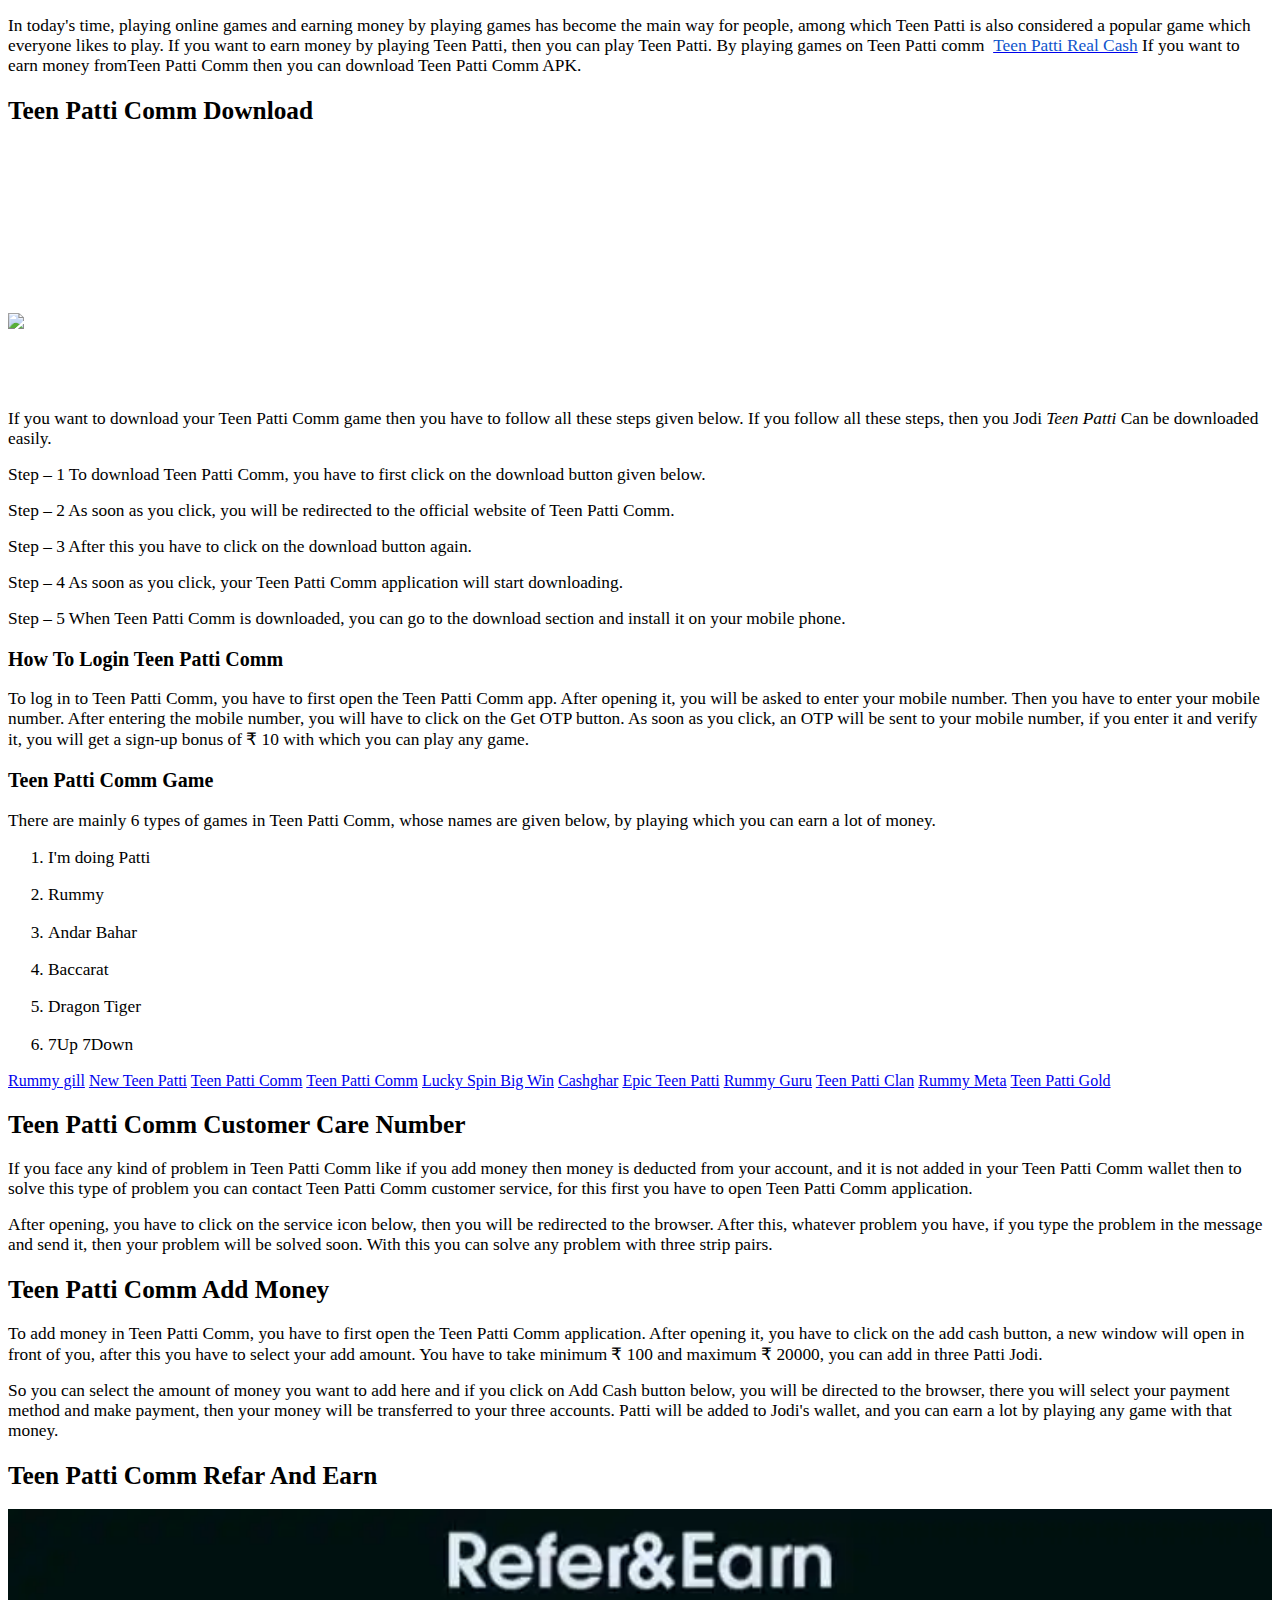
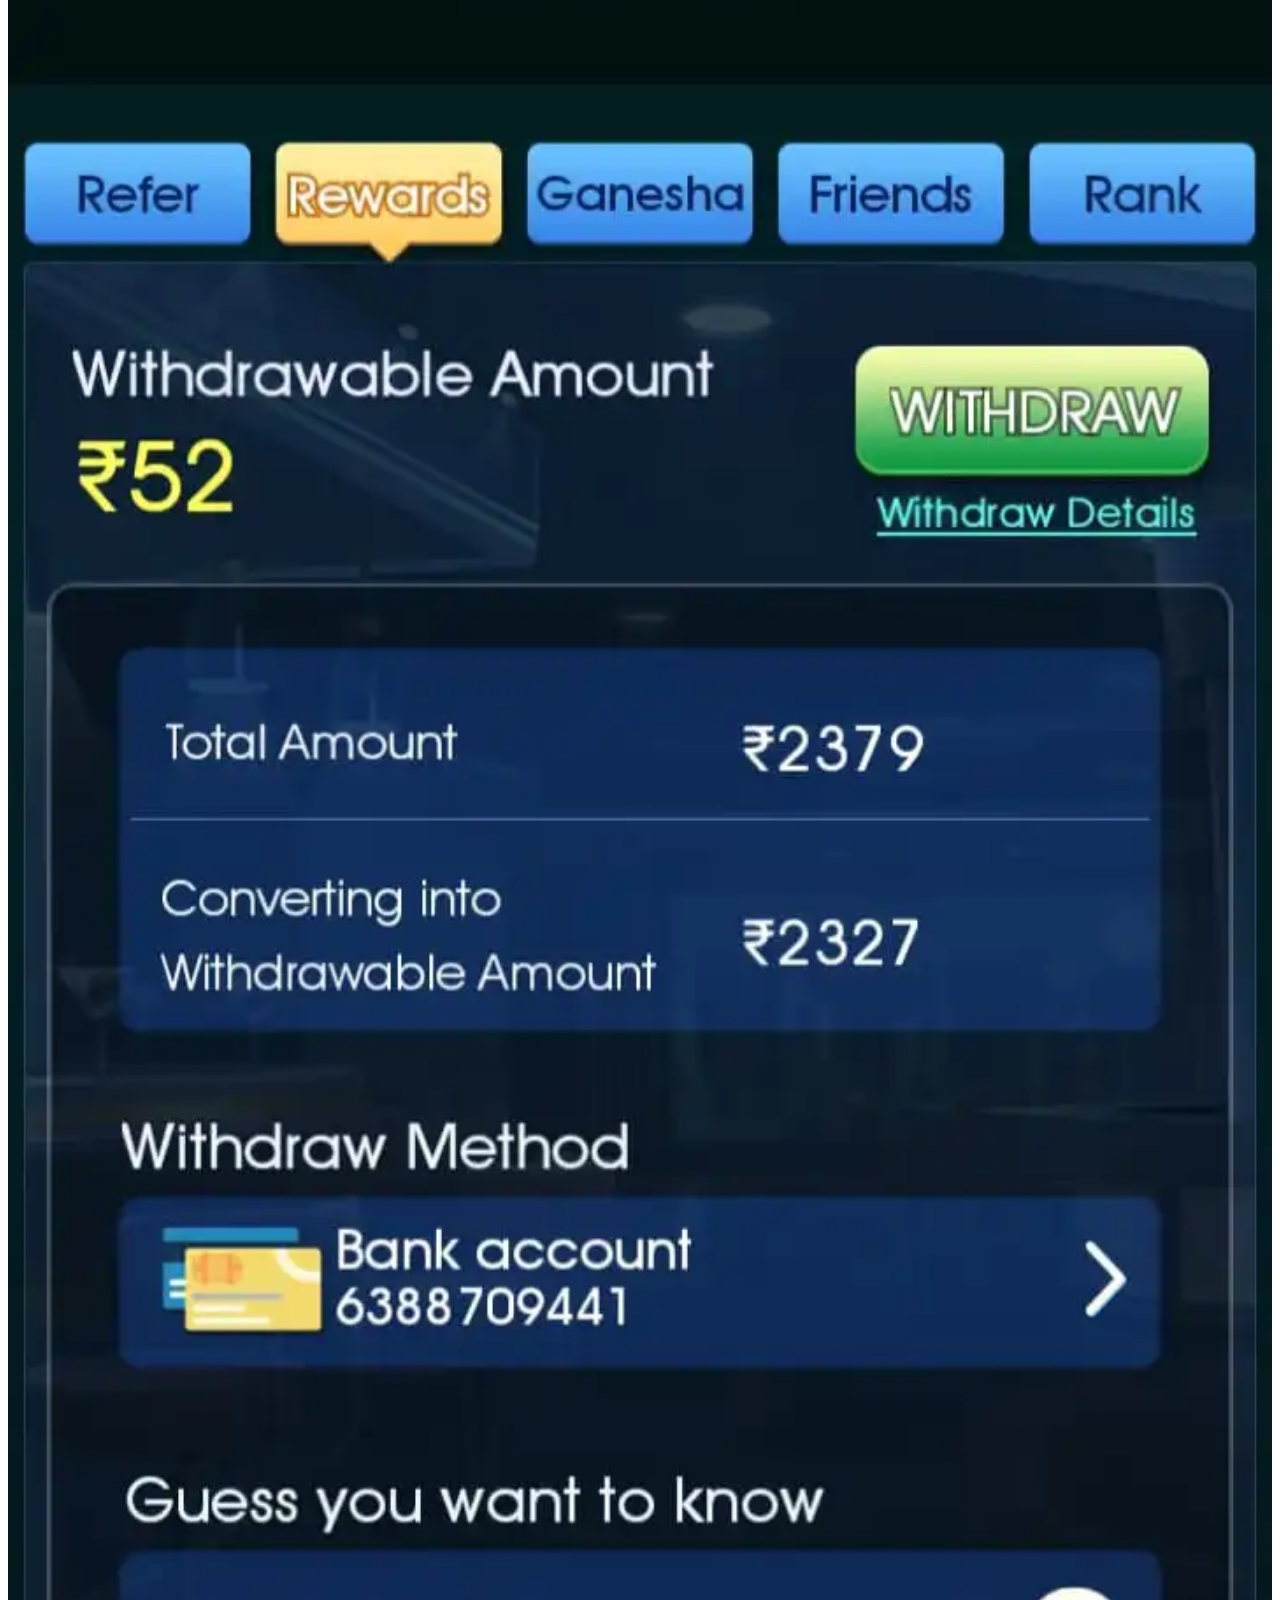
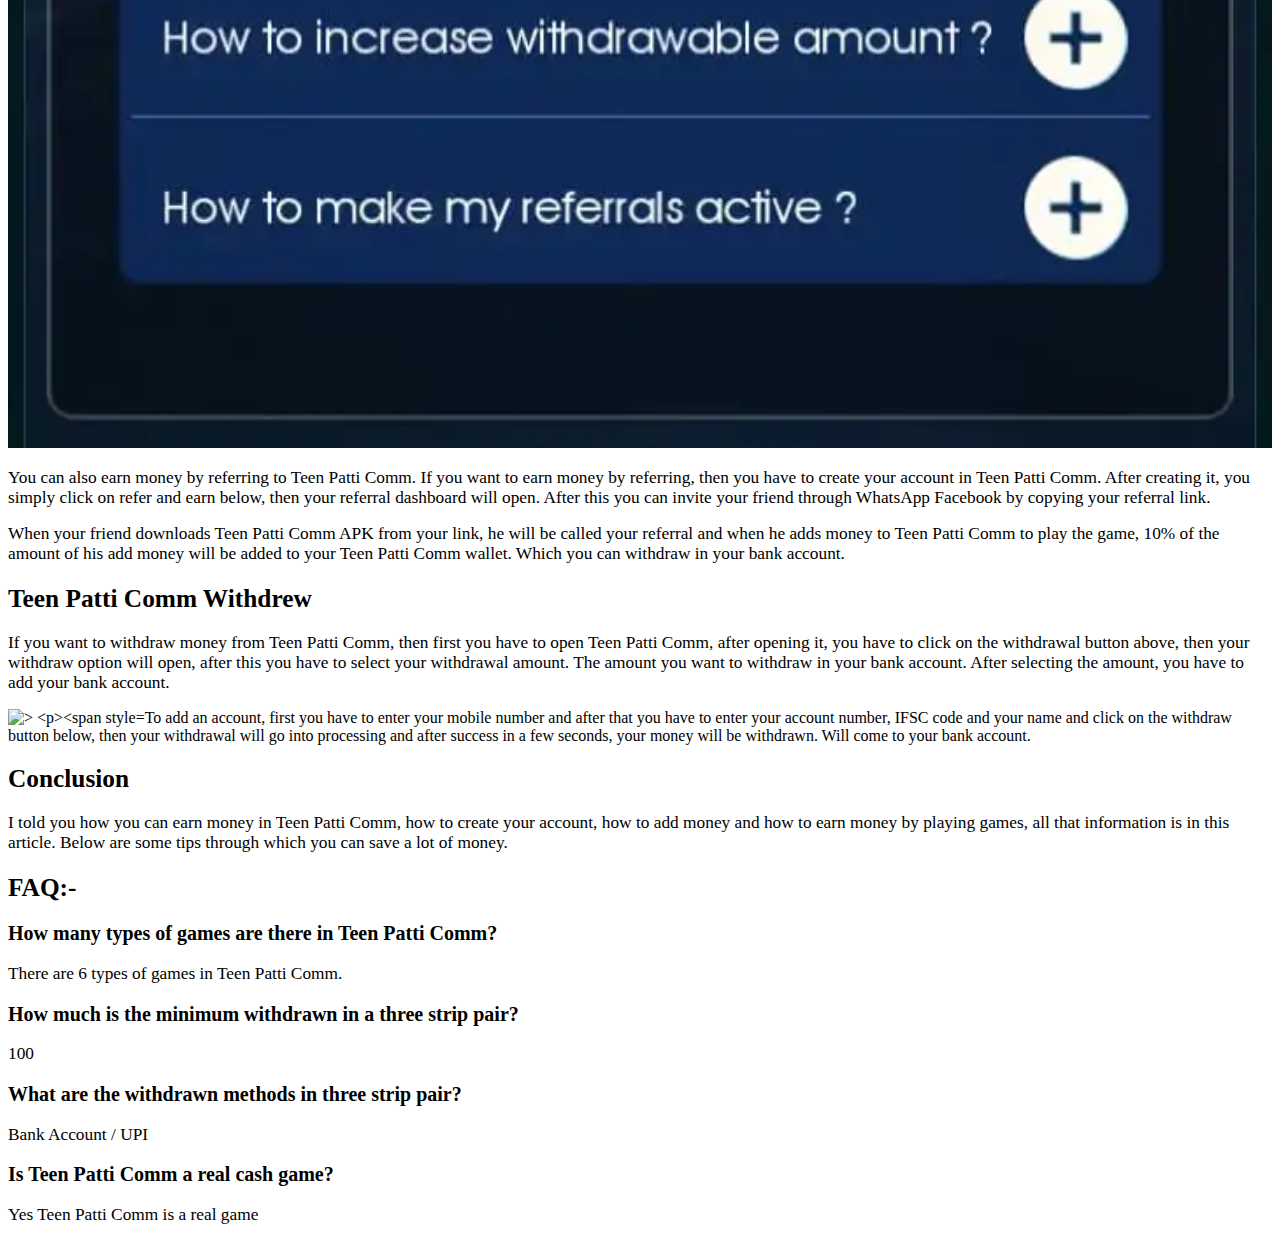
==== apk-download.html @ 43dbd9a9 "Add files via upload" ====
<!DOCTYPE html>
<html lang="en">
<head>
    <meta charset="UTF-8">
    <meta name="viewport" content="width=device-width, initial-scale=1.0">
    <title>Teen Patti Comm Apk Download And Play Game Win To Real Cash</title>
    <meta name="description" content="Teen Patti Comm is a real Teen Patti game on which you can earn real cash by playing Teen Patti and many more casino games online.
    ">
    <style>
        .pagal{
           display: block;
            width: 100%;
            align-items: center;
        }

        .pagal{
           display: block;
            width:auto;
            align-items: center;
        }
    </style>
    
</head>
<body>
    <p><span style="font-size:13pt;">In today&apos;s time, playing online games and earning money by playing games has become the main way for people, among which Teen Patti is also considered a popular game which everyone likes to play. If you want to earn money by playing Teen Patti, then you can play Teen Patti. By playing games on Teen Patti comm &nbsp;</span><a href="https://newteenpatti.in/2023/06/teen-patti-clan-apk-download-html-m1/"><span style="color:#1155cc;font-size:13pt;">Teen Patti Real Cash</span></a><span style="font-size:13pt;">&nbsp;If you want to earn money fromTeen Patti Comm then you can download Teen Patti Comm APK.</span></p>
<h2><strong><span style="font-size:19pt;">Teen Patti Comm Download</span></strong></h2>
<center><img class="pagal" src="https://teenpatticomm.com/imgs/teen-patti-comm-apk-logo.webp" height="150px" alt="">
<br>
<a href="https://teenpatticomm.com/"><img class="pagal" src="https://teenpattijodi.in/imgs/btn_down1.png" height="80px"></a></center>
<p><span style="font-size:13pt;">If you want to download your Teen Patti Comm game then you have to follow all these steps given below. If you follow all these steps, then you Jodi</span><em><span style="font-size:13pt;">&nbsp;Teen Patti</span></em><span style="font-size:13pt;">&nbsp;Can be downloaded easily.</span></p>
<p><span style="font-size:13pt;">Step &ndash; 1 To download Teen Patti Comm, you have to first click on the download button given below.</span></p>
<p><span style="font-size:13pt;">Step &ndash; 2 As soon as you click, you will be redirected to the official website of Teen Patti Comm.</span></p>
<p><span style="font-size:13pt;">Step &ndash; 3 After this you have to click on the download button again.</span></p>
<p><span style="font-size:13pt;">Step &ndash; 4 As soon as you click, your Teen Patti Comm application will start downloading.</span></p>
<p><span style="font-size:13pt;">Step &ndash; 5 When Teen Patti Comm is downloaded, you can go to the download section and install it on your mobile phone.</span></p>
<h3><strong><span style="font-size:15pt;">How To Login Teen Patti Comm</span></strong></h3>
<p><span style="font-size:13pt;">To log in to Teen Patti Comm, you have to first open the Teen Patti Comm app. After opening it, you will be asked to enter your mobile number. Then you have to enter your mobile number. After entering the mobile number, you will have to click on the Get OTP button. As soon as you click, an OTP will be sent to your mobile number, if you enter it and verify it, you will get a sign-up bonus of ₹ 10 with which you can play any game.</span></p>
<h3><strong><span style="font-size:15pt;">Teen Patti Comm Game</span></strong></h3>
<p><span style="font-size:13pt;">There are mainly 6 types of games in Teen Patti Comm, whose names are given below, by playing which you can earn a lot of money.</span></p>
<ol>
    <li style="list-style-type:decimal;font-size:13pt;">
        <p><span style="font-size:13pt;">I&apos;m doing Patti</span></p>
    </li>
    <li style="list-style-type:decimal;font-size:13pt;">
        <p><span style="font-size:13pt;">Rummy</span></p>
    </li>
    <li style="list-style-type:decimal;font-size:13pt;">
        <p><span style="font-size:13pt;">Andar Bahar</span></p>
    </li>
    <li style="list-style-type:decimal;font-size:13pt;">
        <p><span style="font-size:13pt;">Baccarat</span></p>
    </li>
    <li style="list-style-type:decimal;font-size:13pt;">
        <p><span style="font-size:13pt;">Dragon Tiger</span></p>
    </li>
    <li style="list-style-type:decimal;font-size:13pt;">
        <p><span style="font-size:13pt;">7Up 7Down</span></p>
    </li>
</ol>
    <a href="https://rummygill.in/">Rummy gill</a>
        <a href="https://newteenpatti.in/">New Teen Patti</a>
        <a href="https://teenpattijodi.in/">Teen Patti Comm</a>
        <a href="https://teenpatticomm.com/">Teen Patti Comm</a>
        <a href="https://luckyspinbigwin.in/">Lucky Spin Big Win</a>
        <a href="https://cashghar.com/">Cashghar</a>
        <a href="https://epic-teenpatti.in/">Epic Teen Patti</a>
        <a href="https://rummy-guru.in/">Rummy Guru</a>
        <a href="https://teenpatti-clan.com/">Teen Patti Clan</a>
        <a href="https://rummymeta.net/">Rummy Meta</a>
        <a href="https://gold-teenpatti.in/">Teen Patti Gold</a>
<h2><strong><span style="font-size:19pt;">Teen Patti Comm Customer Care Number</span></strong></h2>
<p><span style="font-size:13pt;">If you face any kind of problem in Teen Patti Comm like if you add money then money is deducted from your account, and it is not added in your Teen Patti Comm wallet then to solve this type of problem you can contact Teen Patti Comm customer service, for this first you have to open Teen Patti Comm application.</span></p>
<p><span style="font-size:13pt;">After opening, you have to click on the service icon below, then you will be redirected to the browser. After this, whatever problem you have, if you type the problem in the message and send it, then your problem will be solved soon. With this you can solve any problem with three strip pairs.</span></p>
<h2><strong><span style="font-size:19pt;">Teen Patti Comm Add Money</span></strong></h2>
<p><span style="font-size:13pt;">To add money in Teen Patti Comm, you have to first open the Teen Patti Comm application. After opening it, you have to click on the add cash button, a new window will open in front of you, after this you have to select your add amount. You have to take minimum ₹ 100 and maximum ₹ 20000, you can add in three Patti Jodi.</span></p>
<p><span style="font-size:13pt;">So you can select the amount of money you want to add here and if you click on Add Cash button below, you will be directed to the browser, there you will select your payment method and make payment, then your money will be transferred to your three accounts. Patti will be added to Jodi&apos;s wallet, and you can earn a lot by playing any game with that money.</span></p>
<h2><strong><span style="font-size:19pt;">Teen Patti Comm Refar And Earn</span></strong></h2>
<img class="pagli" src="imgs/refer-and-earn.webp" width="100%"  alt=""><p><span style="font-size:13pt;">You can also earn money by referring to Teen Patti Comm. If you want to earn money by referring, then you have to create your account in Teen Patti Comm. After creating it, you simply click on refer and earn below, then your referral dashboard will open. After this you can invite your friend through WhatsApp Facebook by copying your referral link.</span></p>
<p><span style="font-size:13pt;">When your friend downloads Teen Patti Comm APK from your link, he will be called your referral and when he adds money to Teen Patti Comm to play the game, 10% of the amount of his add money will be added to your Teen Patti Comm wallet. Which you can withdraw in your bank account.</span></p>
<h2><strong><span style="font-size:19pt;">Teen Patti Comm Withdrew</span></strong></h2>
<p><span style="font-size:13pt;">If you want to withdraw money from Teen Patti Comm, then first you have to open Teen Patti Comm, after opening it, you have to click on the withdrawal button above, then your withdraw option will open, after this you have to select your withdrawal amount. The amount you want to withdraw in your bank account. After selecting the amount, you have to add your bank account.</span></p>
<img class="pagli" src="imgs/Withdrew.webp" width="100%" alt=">
<p><span style="font-size:13pt;">To add an account, first you have to enter your mobile number and after that you have to enter your account number, IFSC code and your name and click on the withdraw button below, then your withdrawal will go into processing and after success in a few seconds, your money will be withdrawn. Will come to your bank account.</span></p>
<h2><strong><span style="font-size:19pt;">Conclusion</span></strong></h2>
<p><span style="font-size:13pt;">I told you how you can earn money in Teen Patti Comm, how to create your account, how to add money and how to earn money by playing games, all that information is in this article. Below are some tips through which you can save a lot of money.</span></p>
<h2><strong><span style="font-size:19pt;">FAQ:-</span></strong></h2>
<h3><strong><span style="font-size:15pt;">How many types of games are there in Teen Patti Comm?</span></strong></h3>
<p><span style="font-size:13pt;">There are 6 types of games in Teen Patti Comm.</span></p>
<h3><strong><span style="font-size:15pt;">How much is the minimum withdrawn in a three strip pair?</span></strong></h3>
<p><span style="font-size:13pt;">100</span></p>
<h3><strong><span style="font-size:15pt;">What are the withdrawn methods in three strip pair?</span></strong></h3>
<p><span style="font-size:13pt;">Bank Account / UPI</span></p>
<h3><strong><span style="font-size:15pt;">Is Teen Patti Comm a real cash game?</span></strong></h3>
<p><span style="font-size:13pt;">Yes Teen Patti Comm is a real game</span></p>
</body>
</html>
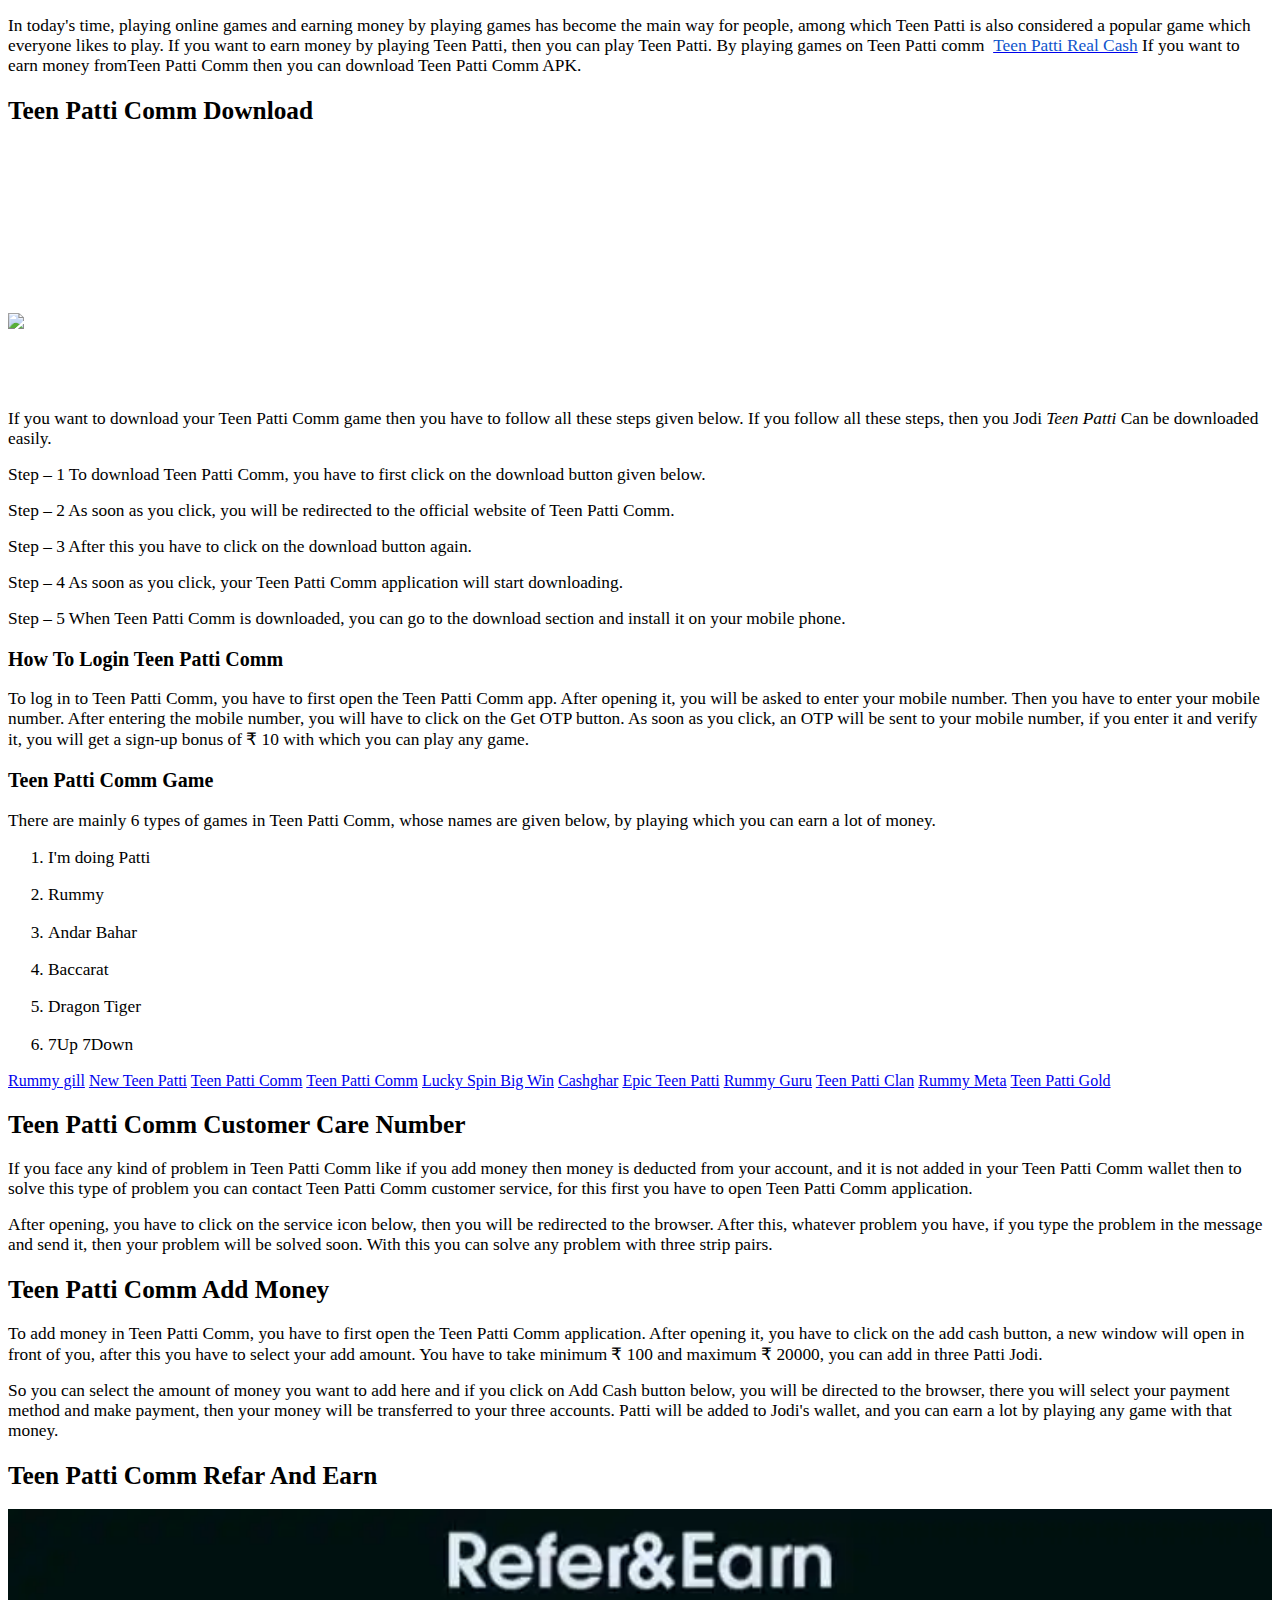
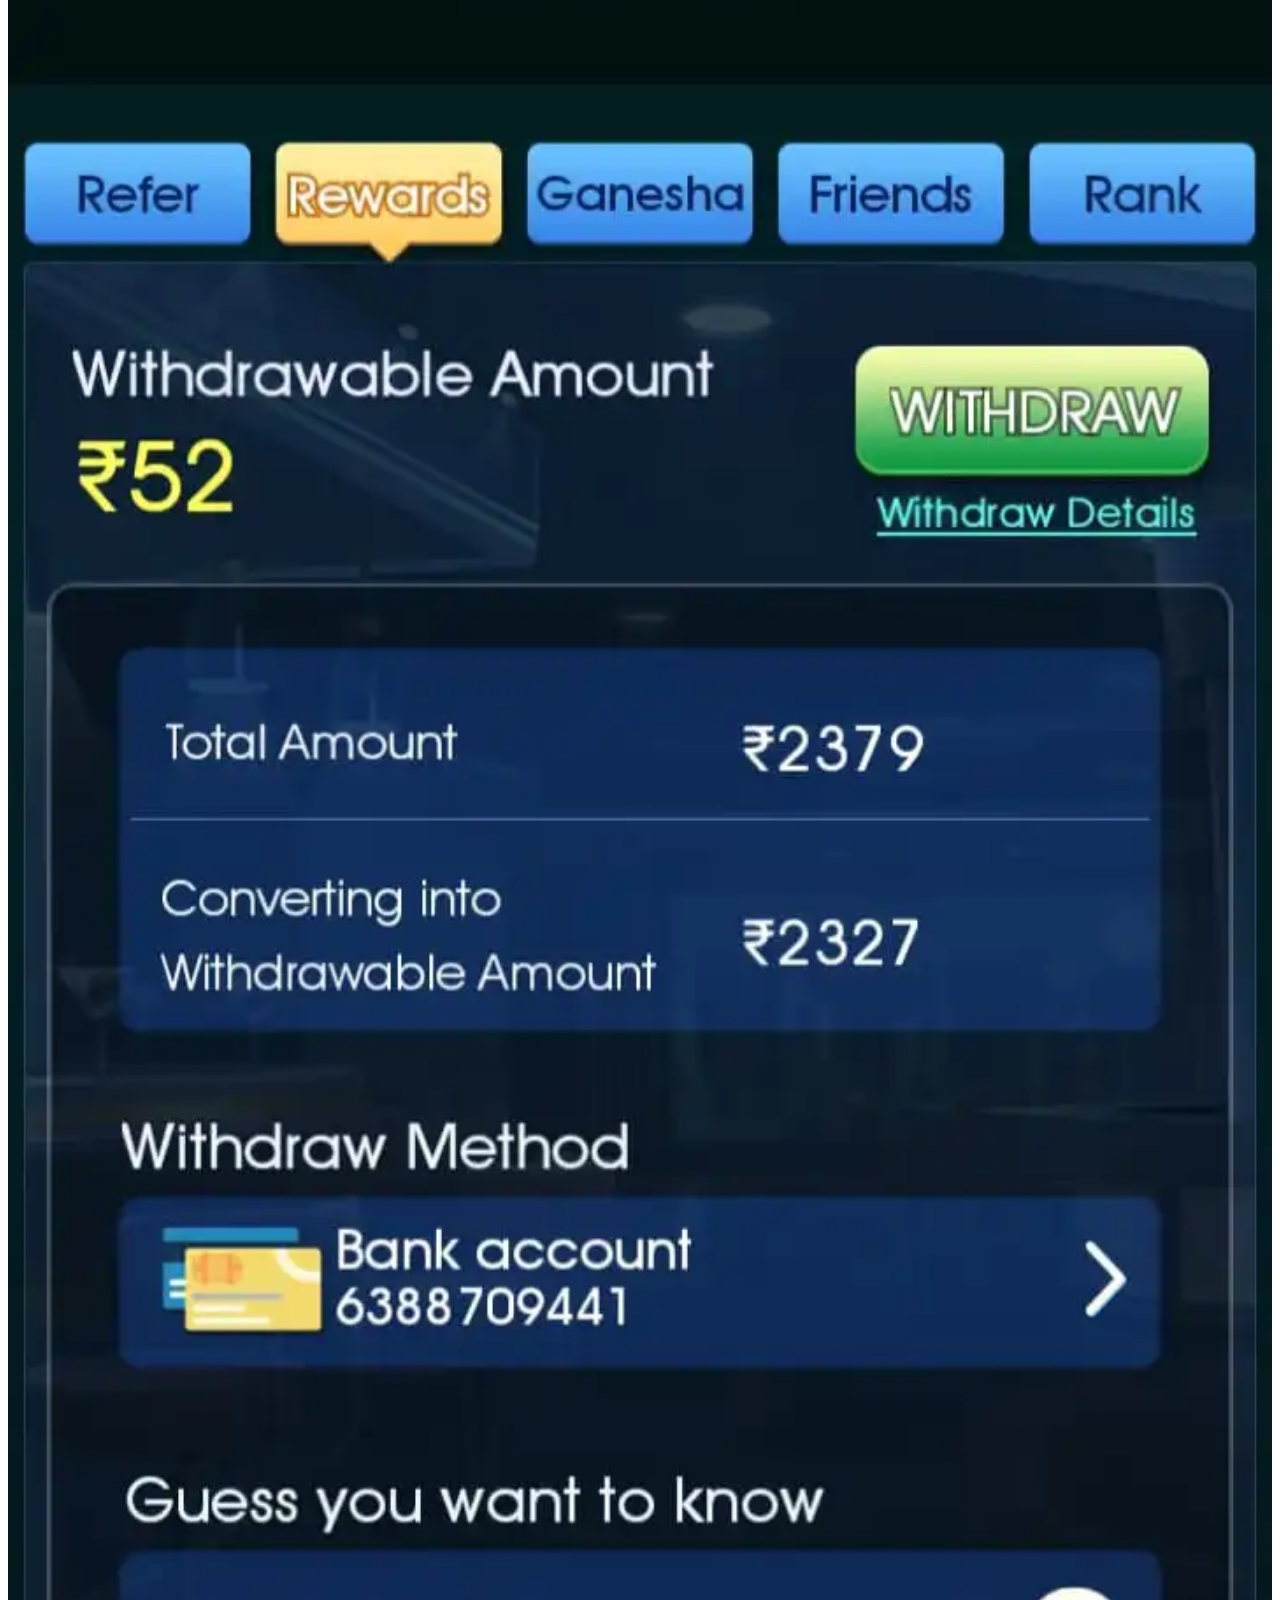
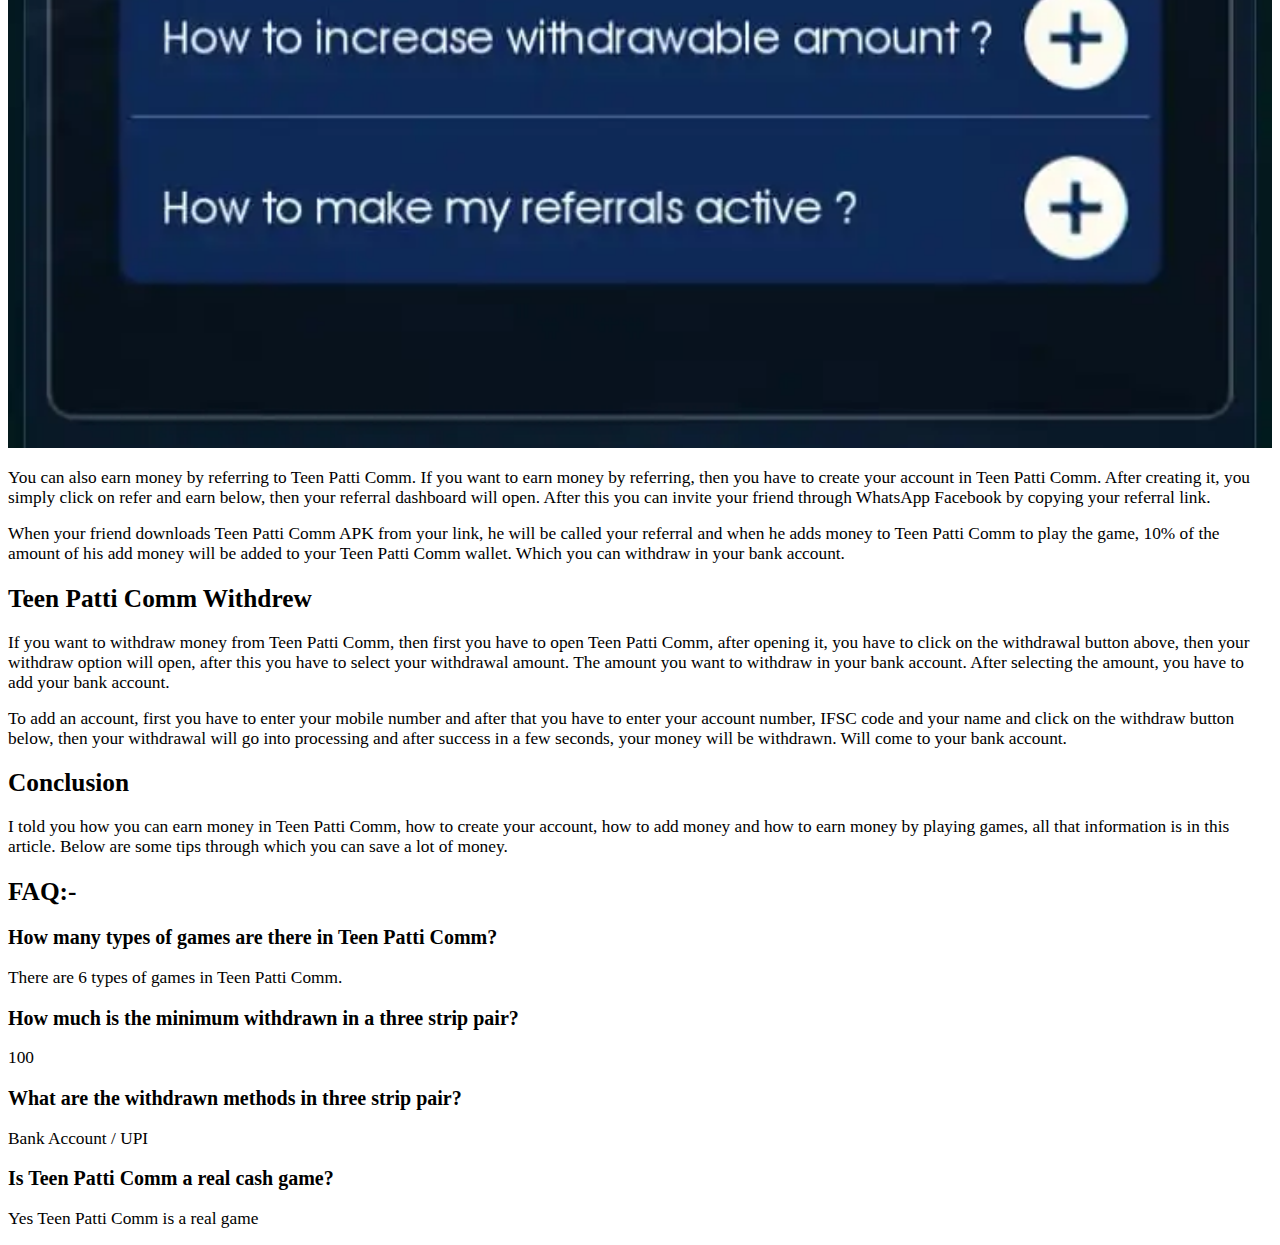
==== commit 66169eed: "Update apk-download.html" ====
--- a/apk-download.html
+++ b/apk-download.html
@@ -79,7 +79,6 @@
 <p><span style="font-size:13pt;">When your friend downloads Teen Patti Comm APK from your link, he will be called your referral and when he adds money to Teen Patti Comm to play the game, 10% of the amount of his add money will be added to your Teen Patti Comm wallet. Which you can withdraw in your bank account.</span></p>
 <h2><strong><span style="font-size:19pt;">Teen Patti Comm Withdrew</span></strong></h2>
 <p><span style="font-size:13pt;">If you want to withdraw money from Teen Patti Comm, then first you have to open Teen Patti Comm, after opening it, you have to click on the withdrawal button above, then your withdraw option will open, after this you have to select your withdrawal amount. The amount you want to withdraw in your bank account. After selecting the amount, you have to add your bank account.</span></p>
-<img class="pagli" src="imgs/Withdrew.webp" width="100%" alt=">
 <p><span style="font-size:13pt;">To add an account, first you have to enter your mobile number and after that you have to enter your account number, IFSC code and your name and click on the withdraw button below, then your withdrawal will go into processing and after success in a few seconds, your money will be withdrawn. Will come to your bank account.</span></p>
 <h2><strong><span style="font-size:19pt;">Conclusion</span></strong></h2>
 <p><span style="font-size:13pt;">I told you how you can earn money in Teen Patti Comm, how to create your account, how to add money and how to earn money by playing games, all that information is in this article. Below are some tips through which you can save a lot of money.</span></p>
@@ -93,4 +92,4 @@
 <h3><strong><span style="font-size:15pt;">Is Teen Patti Comm a real cash game?</span></strong></h3>
 <p><span style="font-size:13pt;">Yes Teen Patti Comm is a real game</span></p>
 </body>
-</html>+</html>
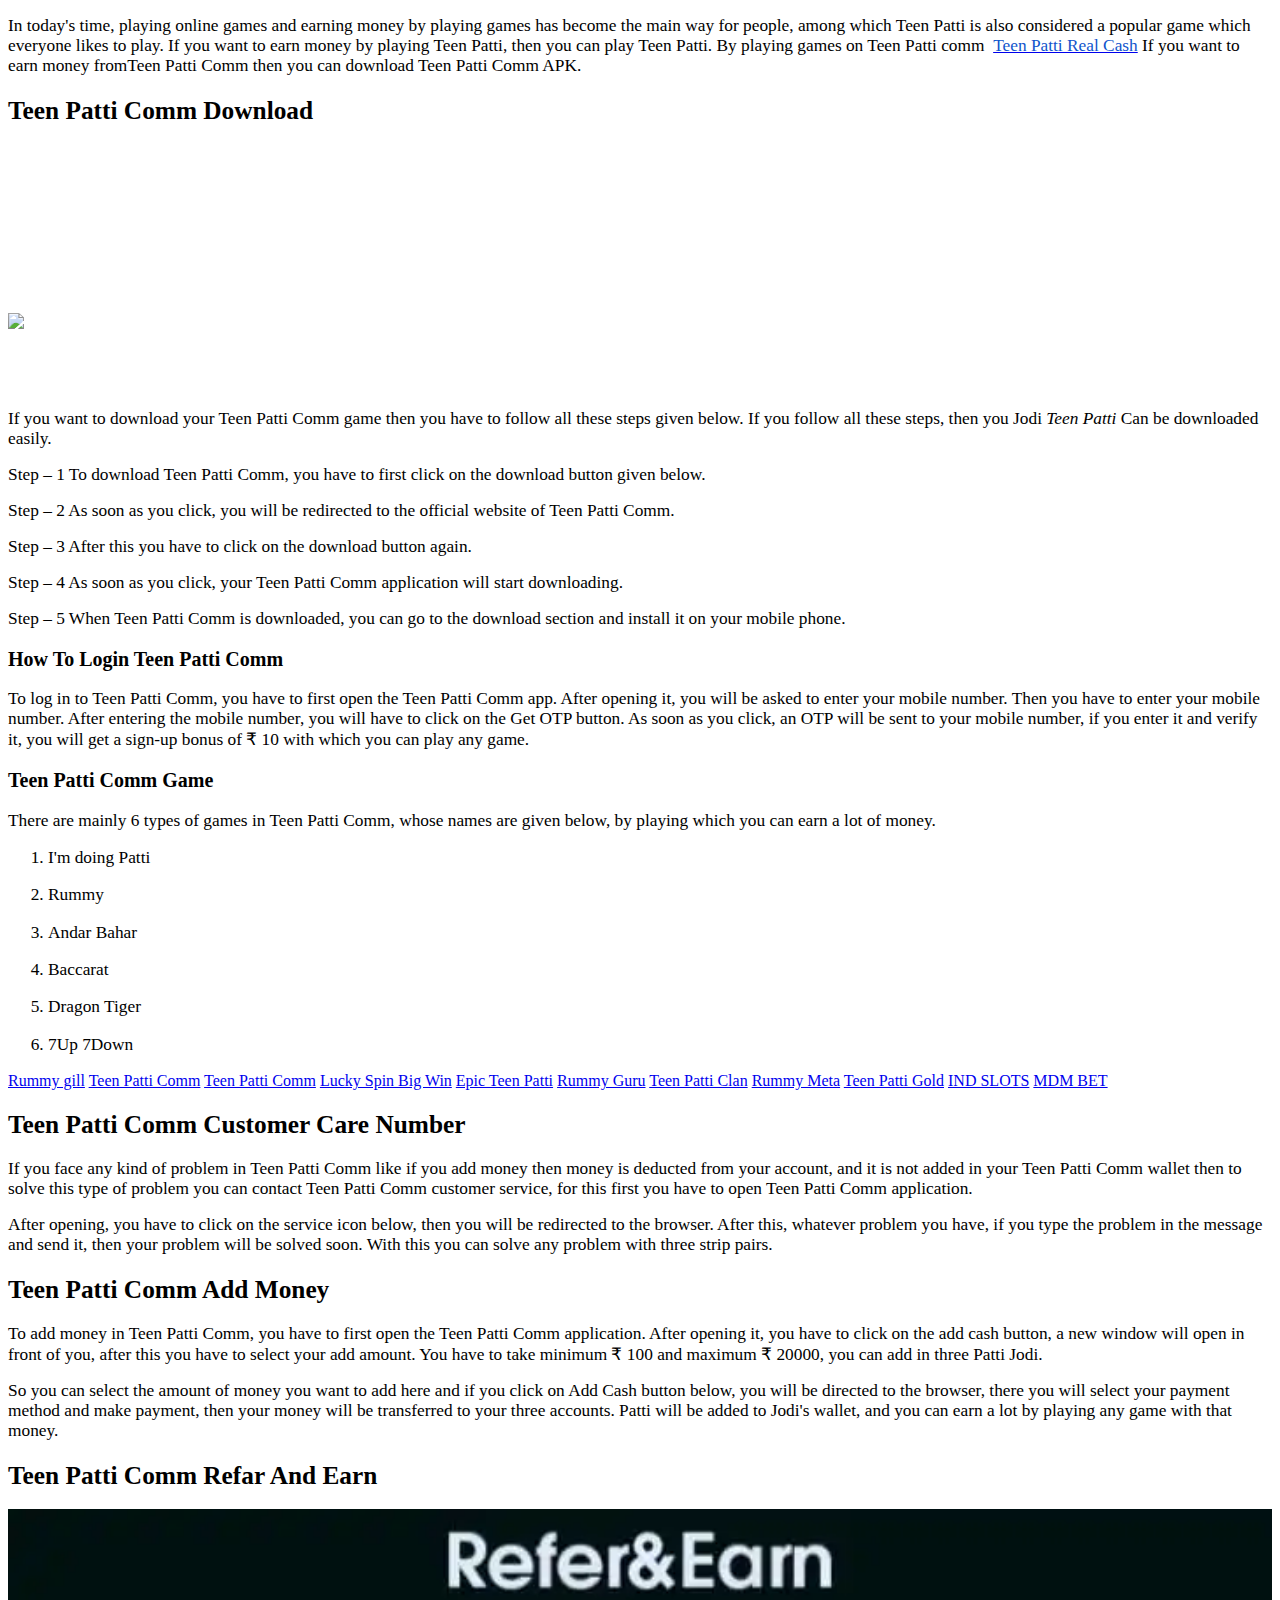
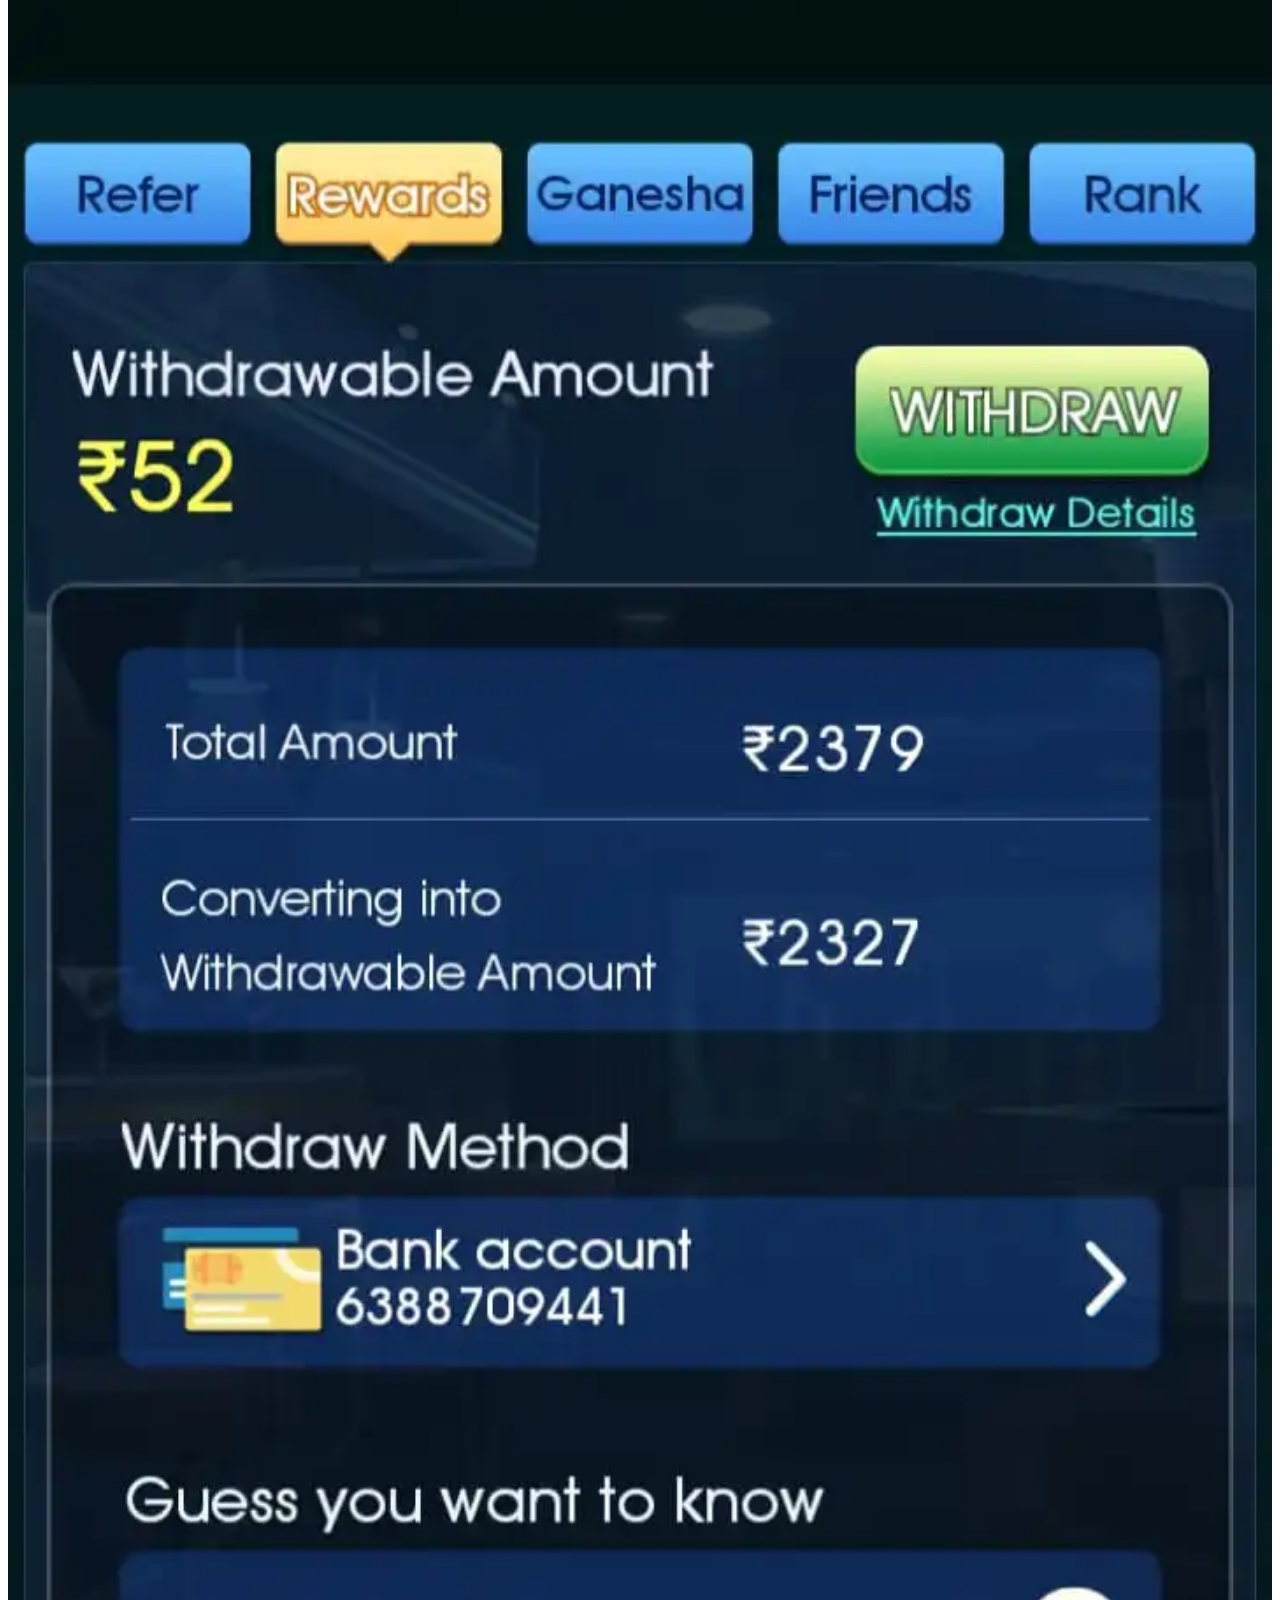
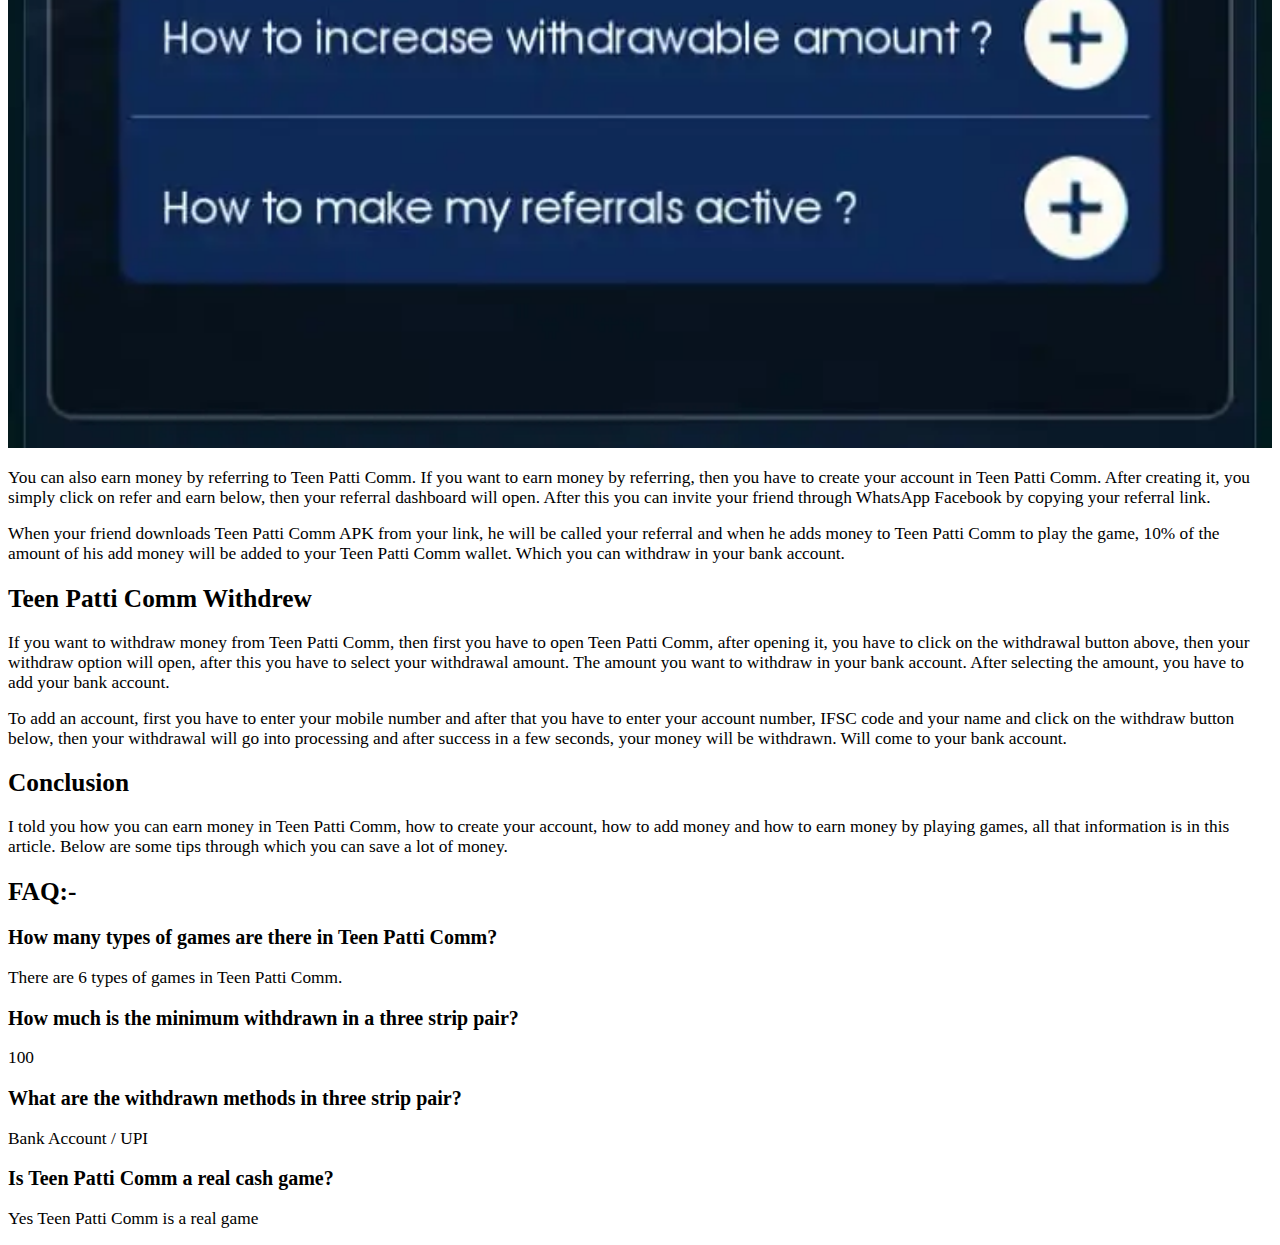
==== commit 7028480c: "Update apk-download.html" ====
--- a/apk-download.html
+++ b/apk-download.html
@@ -58,16 +58,15 @@
     </li>
 </ol>
     <a href="https://rummygill.in/">Rummy gill</a>
-        <a href="https://newteenpatti.in/">New Teen Patti</a>
         <a href="https://teenpattijodi.in/">Teen Patti Comm</a>
         <a href="https://teenpatticomm.com/">Teen Patti Comm</a>
         <a href="https://luckyspinbigwin.in/">Lucky Spin Big Win</a>
-        <a href="https://cashghar.com/">Cashghar</a>
         <a href="https://epic-teenpatti.in/">Epic Teen Patti</a>
         <a href="https://rummy-guru.in/">Rummy Guru</a>
         <a href="https://teenpatti-clan.com/">Teen Patti Clan</a>
         <a href="https://rummymeta.net/">Rummy Meta</a>
         <a href="https://gold-teenpatti.in/">Teen Patti Gold</a>
+    <a href="https://slotsind.in/">IND SLOTS</a> <a href="https://mdmbet.net/">MDM BET</a>
 <h2><strong><span style="font-size:19pt;">Teen Patti Comm Customer Care Number</span></strong></h2>
 <p><span style="font-size:13pt;">If you face any kind of problem in Teen Patti Comm like if you add money then money is deducted from your account, and it is not added in your Teen Patti Comm wallet then to solve this type of problem you can contact Teen Patti Comm customer service, for this first you have to open Teen Patti Comm application.</span></p>
 <p><span style="font-size:13pt;">After opening, you have to click on the service icon below, then you will be redirected to the browser. After this, whatever problem you have, if you type the problem in the message and send it, then your problem will be solved soon. With this you can solve any problem with three strip pairs.</span></p>
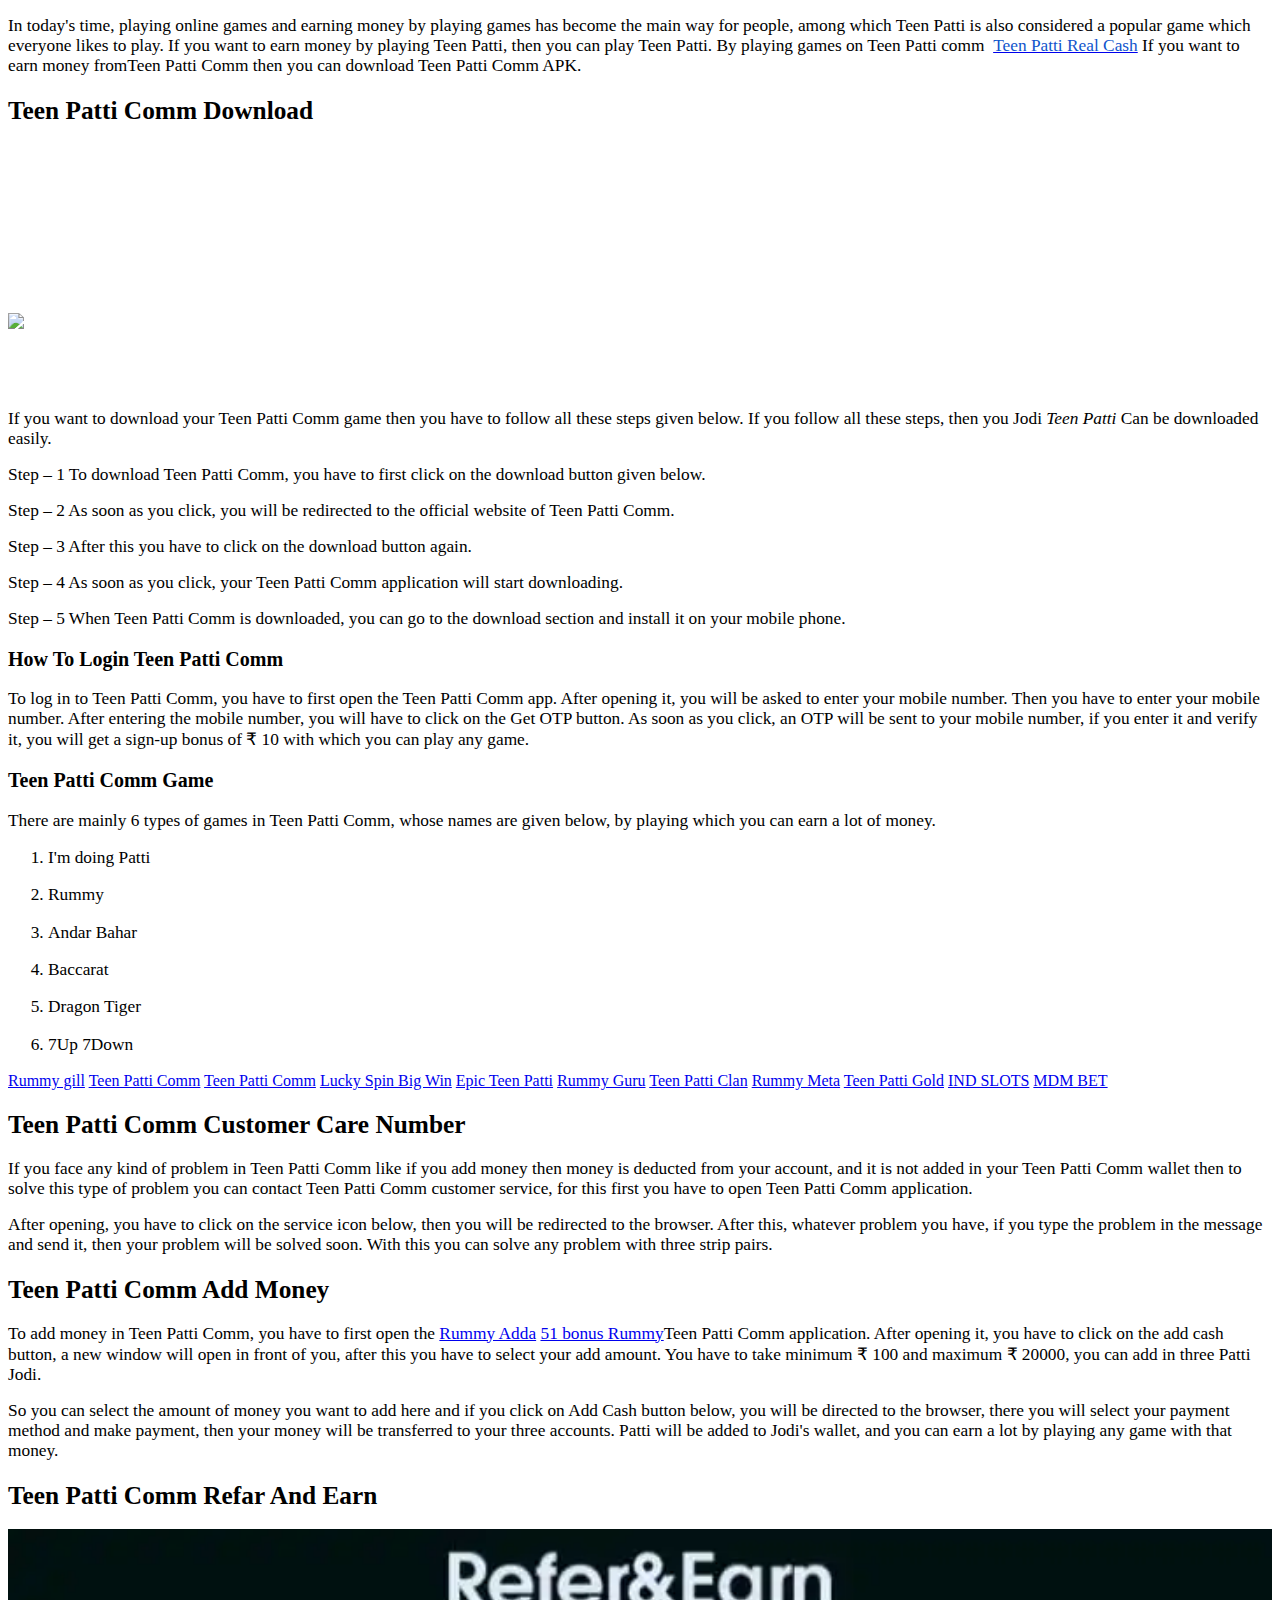
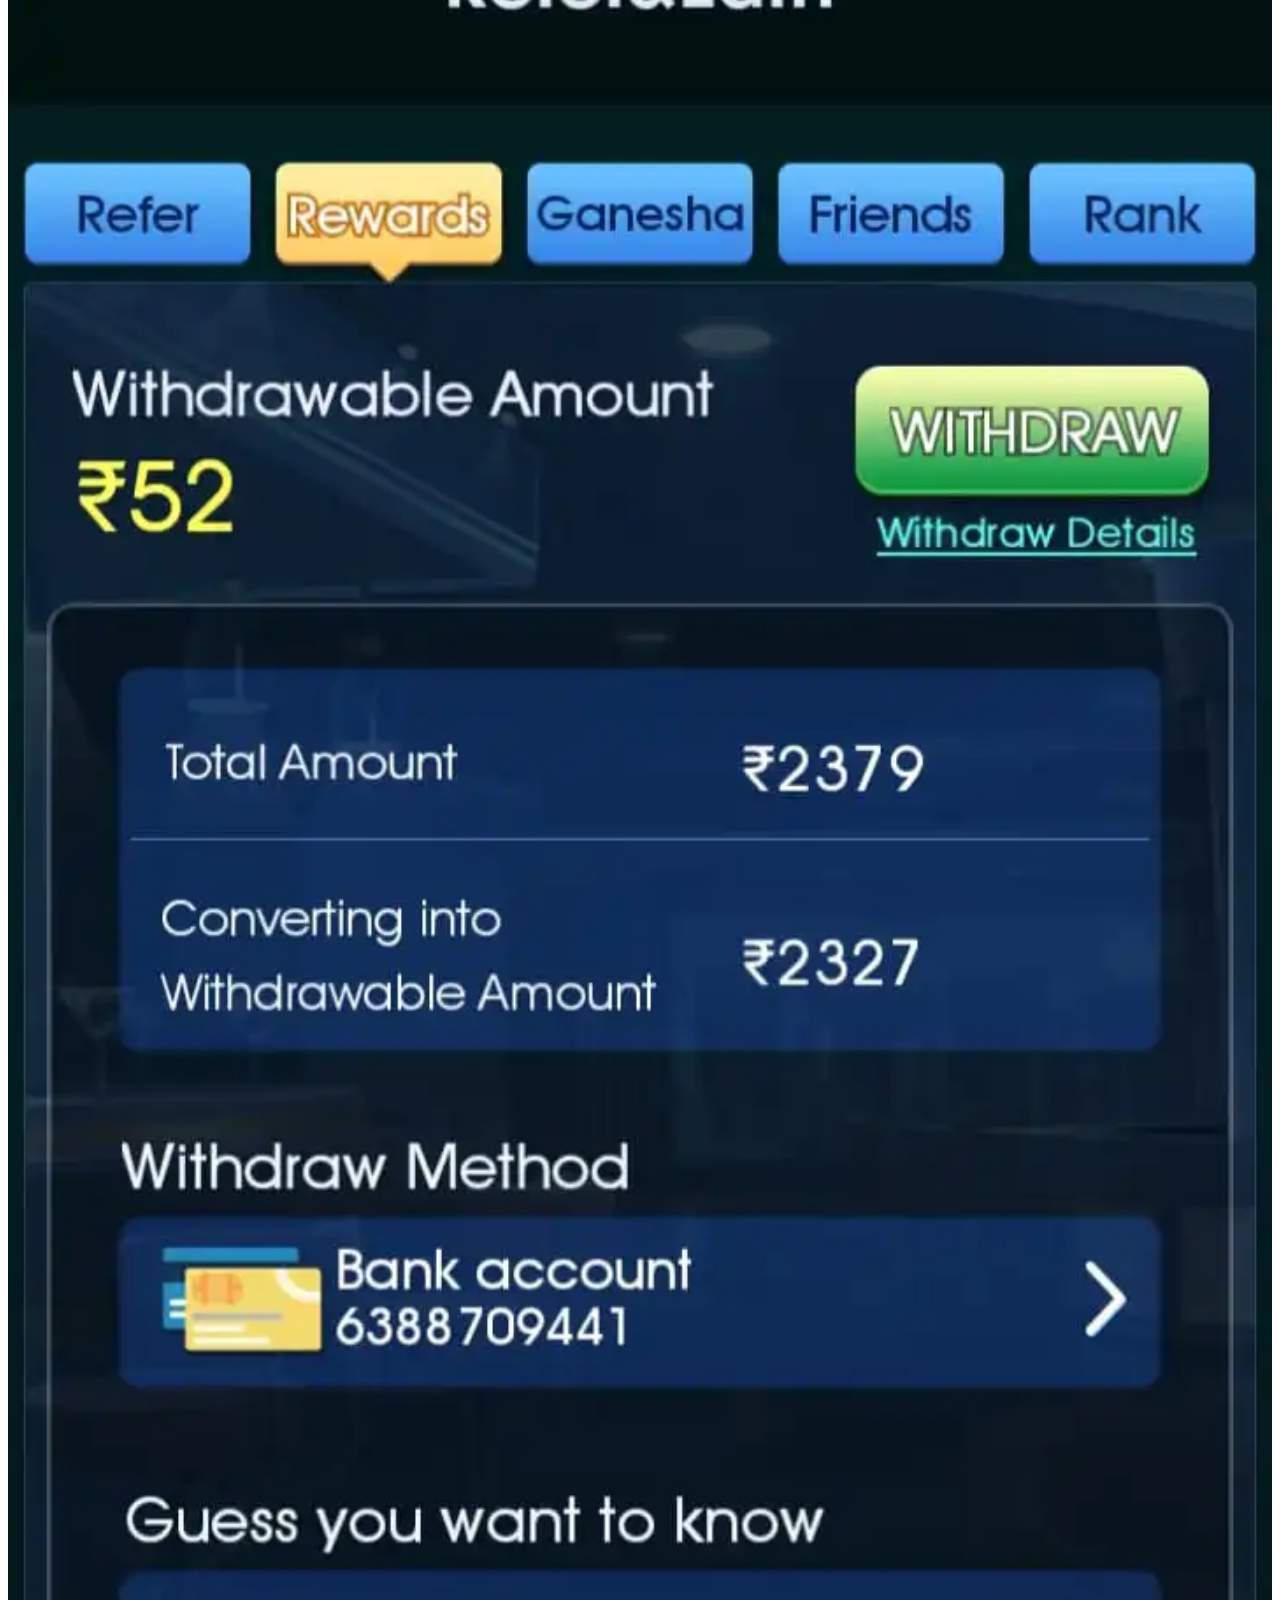
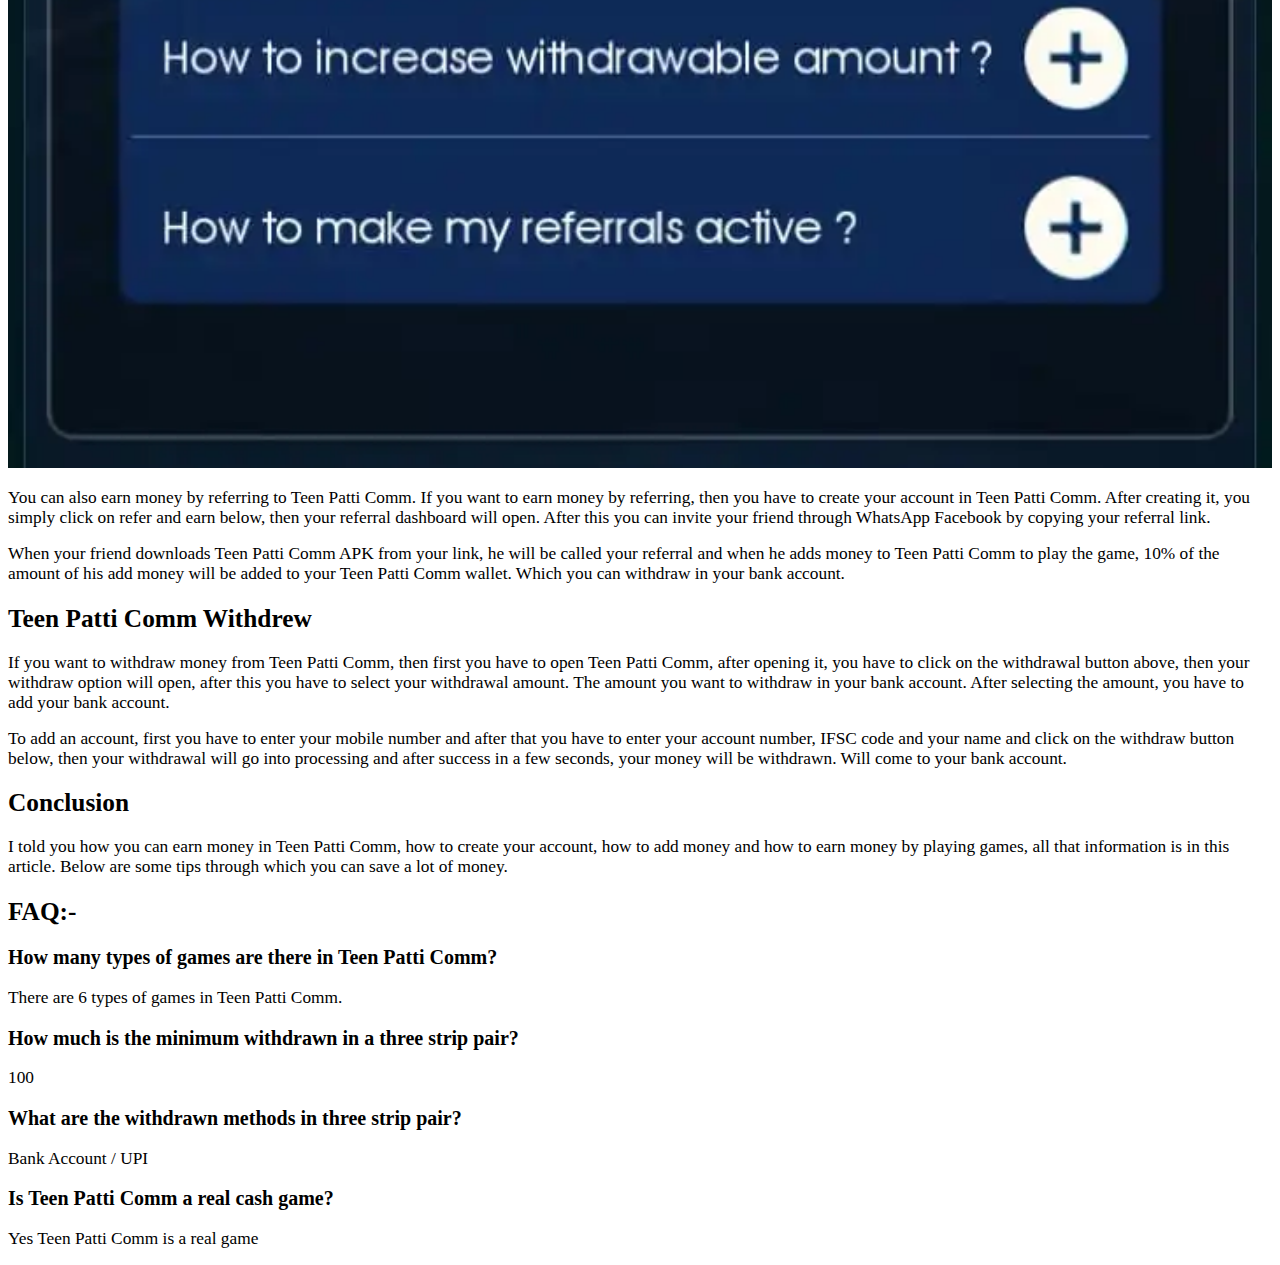
==== commit df65c743: "Update apk-download.html" ====
--- a/apk-download.html
+++ b/apk-download.html
@@ -71,7 +71,7 @@
 <p><span style="font-size:13pt;">If you face any kind of problem in Teen Patti Comm like if you add money then money is deducted from your account, and it is not added in your Teen Patti Comm wallet then to solve this type of problem you can contact Teen Patti Comm customer service, for this first you have to open Teen Patti Comm application.</span></p>
 <p><span style="font-size:13pt;">After opening, you have to click on the service icon below, then you will be redirected to the browser. After this, whatever problem you have, if you type the problem in the message and send it, then your problem will be solved soon. With this you can solve any problem with three strip pairs.</span></p>
 <h2><strong><span style="font-size:19pt;">Teen Patti Comm Add Money</span></strong></h2>
-<p><span style="font-size:13pt;">To add money in Teen Patti Comm, you have to first open the Teen Patti Comm application. After opening it, you have to click on the add cash button, a new window will open in front of you, after this you have to select your add amount. You have to take minimum ₹ 100 and maximum ₹ 20000, you can add in three Patti Jodi.</span></p>
+<p><span style="font-size:13pt;">To add money in Teen Patti Comm, you have to first open the  <a href="https://rummyadda.club/">Rummy Adda</a> <a href="https://addarummy.in/">51 bonus Rummy</a>Teen Patti Comm application. After opening it, you have to click on the add cash button, a new window will open in front of you, after this you have to select your add amount. You have to take minimum ₹ 100 and maximum ₹ 20000, you can add in three Patti Jodi.</span></p>
 <p><span style="font-size:13pt;">So you can select the amount of money you want to add here and if you click on Add Cash button below, you will be directed to the browser, there you will select your payment method and make payment, then your money will be transferred to your three accounts. Patti will be added to Jodi&apos;s wallet, and you can earn a lot by playing any game with that money.</span></p>
 <h2><strong><span style="font-size:19pt;">Teen Patti Comm Refar And Earn</span></strong></h2>
 <img class="pagli" src="imgs/refer-and-earn.webp" width="100%"  alt=""><p><span style="font-size:13pt;">You can also earn money by referring to Teen Patti Comm. If you want to earn money by referring, then you have to create your account in Teen Patti Comm. After creating it, you simply click on refer and earn below, then your referral dashboard will open. After this you can invite your friend through WhatsApp Facebook by copying your referral link.</span></p>
